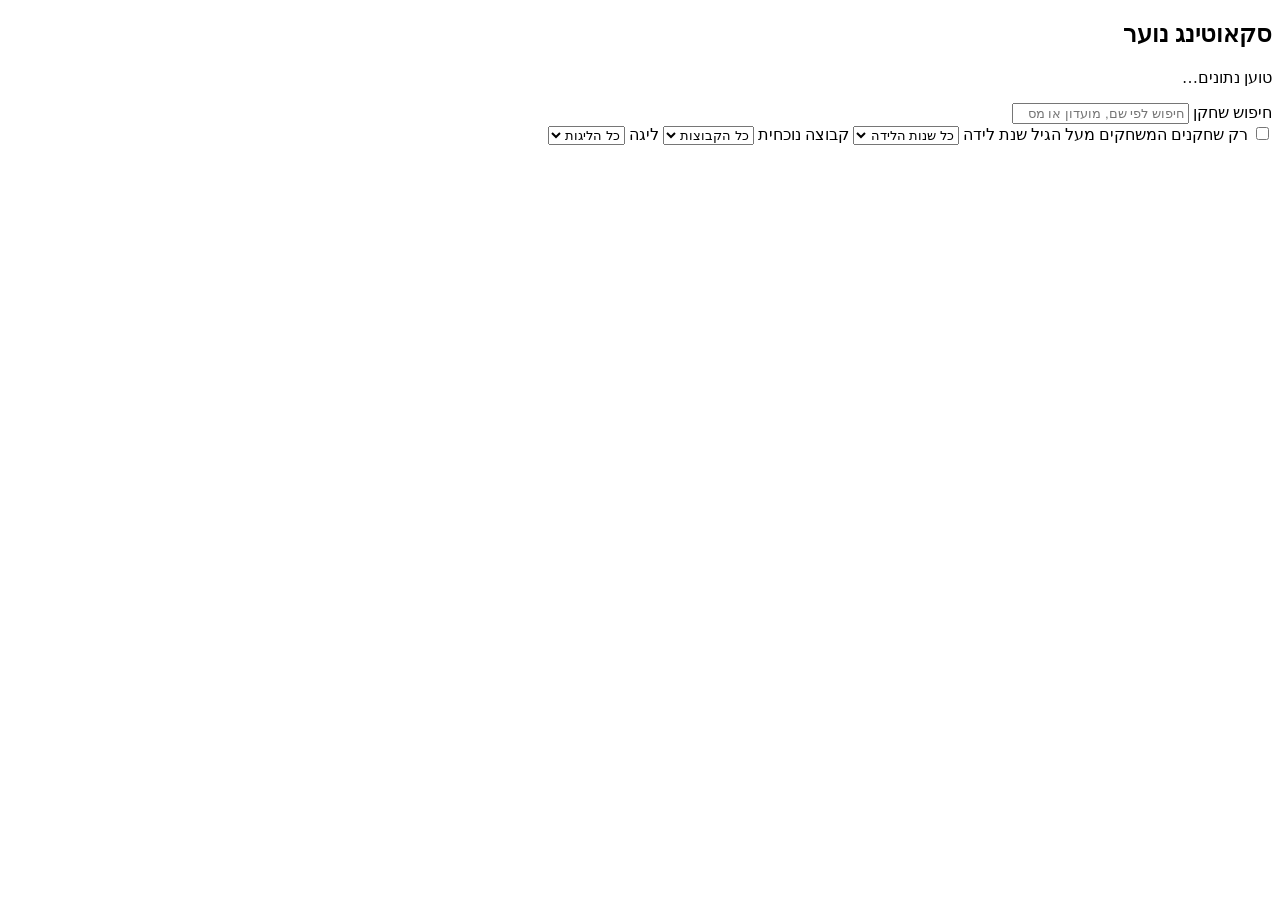
==== dashboard/static/index.html @ bb10bc5c "Add full player history and likely origin city" ====
<!DOCTYPE html>
<html lang="he" dir="rtl">
<head>
<meta charset="utf-8">
<meta name="viewport" content="width=device-width, initial-scale=1">
<title>סקאוטינג נוער — התאחדות לכדורגל</title>
<link rel="stylesheet" href="/static/leaflet.css">
<link rel="stylesheet" href="/static/styles.css">
</head>
<body>
<div class="app">
  <aside class="sidebar">
    <header class="brand">
      <h1>סקאוטינג נוער</h1>
      <p class="dataset" id="dataset">טוען נתונים…</p>
    </header>

    <div class="controls">
      <label class="field search-field">
        <span class="sr-only">חיפוש שחקן</span>
        <input id="query" type="search" placeholder="חיפוש לפי שם, מועדון או מספר שחקן"
               autocomplete="off" spellcheck="false">
      </label>
      <div class="filters">
        <label class="checkbox">
          <input id="above-age" type="checkbox">
          <span>רק שחקנים המשחקים מעל הגיל</span>
        </label>
        <label class="field select-field">
          <span class="sr-only">שנת לידה</span>
          <select id="birth-year">
            <option value="">כל שנות הלידה</option>
          </select>
        </label>
        <label class="field select-field">
          <span class="sr-only">קבוצה נוכחית</span>
          <select id="current-team">
            <option value="">כל הקבוצות</option>
          </select>
        </label>
        <label class="field select-field">
          <span class="sr-only">ליגה</span>
          <select id="league">
            <option value="">כל הליגות</option>
          </select>
        </label>
      </div>
    </div>

    <p class="results-meta" id="results-meta"></p>
    <ul class="results" id="results"></ul>
  </aside>

  <main class="main">
    <article class="player" id="player" hidden>
      <header class="player-head">
        <img class="player-photo" id="player-photo" alt="" hidden>
        <div class="player-identity">
          <h2 id="player-name"></h2>
          <p class="player-meta" id="player-meta"></p>
          <div class="badges" id="player-badges"></div>
        </div>
      </header>

      <section class="tiles" id="tiles"></section>

      <div class="panels">
        <section class="panel map-panel">
          <div class="panel-head">
            <h3>מסלול הקבוצות</h3>
            <p class="hint">סימון גדול = קבוצה מוקדמת יותר, סימון קטן = עדכנית יותר</p>
          </div>
          <div id="map"></div>
          <div class="map-legend">
            <span><i class="dot dot-early"></i> קבוצה מוקדמת (גדול)</span>
            <span><i class="dot dot-current"></i> קבוצה נוכחית</span>
            <span><i class="dot dot-above"></i> תקופה מעל הגיל</span>
          </div>
          <p class="unlocated" id="unlocated" hidden></p>
        </section>

        <section class="panel seasons-panel">
          <div class="panel-head">
            <h3>עונות</h3>
            <p class="hint">מהעדכנית לראשונה</p>
          </div>
          <div class="table-scroll">
            <table class="seasons">
              <thead>
                <tr>
                  <th>עונה</th><th>קבוצה</th><th>קב׳ גיל</th>
                  <th>מש׳</th><th>שערים</th><th>דקות</th><th>כרטיסים</th>
                </tr>
              </thead>
              <tbody id="seasons-body"></tbody>
            </table>
          </div>
        </section>
      </div>
    </article>
  </main>
</div>

<script src="/static/league-filter.js"></script>
<script src="/static/leaflet.js"></script>
<script src="/static/app.js?v=career-history-origin-v2"></script>
</body>
</html>
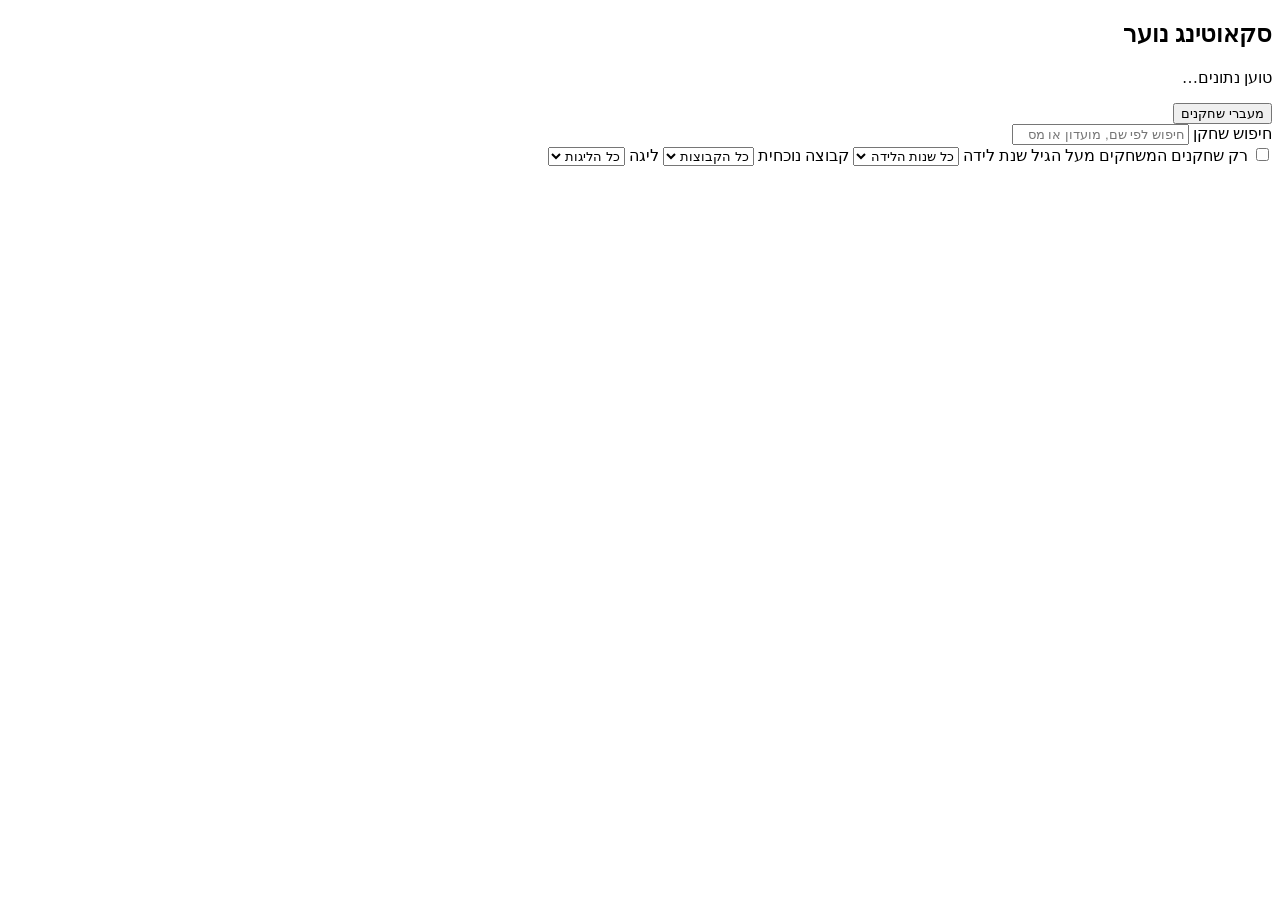
==== commit 171ed55e: "Add Hapoel Beer Sheva player movements report" ====
--- a/dashboard/static/index.html
+++ b/dashboard/static/index.html
@@ -13,6 +13,7 @@
     <header class="brand">
       <h1>סקאוטינג נוער</h1>
       <p class="dataset" id="dataset">טוען נתונים…</p>
+      <button class="movement-nav" id="movements-nav" type="button">מעברי שחקנים</button>
     </header>
 
     <div class="controls">
@@ -52,6 +53,53 @@
   </aside>
 
   <main class="main">
+    <article class="movements" id="movements" hidden aria-live="polite">
+      <header class="movements-head">
+        <div>
+          <h2>מעברי שחקנים</h2>
+          <p>הדוח מתייחס תמיד להפועל באר שבע. הנתונים מתארים חברות בקבוצה לפי עונה, ולא תאריכי העברות.</p>
+        </div>
+      </header>
+      <div class="movement-summary" id="movement-summary"></div>
+      <p class="movement-state" id="movement-state">טוען נתוני מעברים…</p>
+
+      <section class="movement-section" id="former-section" hidden>
+        <div class="panel-head">
+          <div>
+            <h3>שחקנים שהיו בהפועל באר שבע — איפה הם היום?</h3>
+            <p class="hint">הקבוצה האחרונה המופיעה בנתונים, לאחר העונה האחרונה בהפועל באר שבע.</p>
+          </div>
+        </div>
+        <div class="table-scroll">
+          <table class="movement-table">
+            <thead><tr>
+              <th>שחקן</th><th>שנת לידה</th><th>עונה אחרונה בהפועל באר שבע</th>
+              <th>קבוצה בהפועל באר שבע</th><th>קבוצה כיום</th><th>עונה נוכחית</th><th>סטטוס</th>
+            </tr></thead>
+            <tbody id="former-body"></tbody>
+          </table>
+        </div>
+      </section>
+
+      <section class="movement-section" id="current-section" hidden>
+        <div class="panel-head">
+          <div>
+            <h3>שחקנים בהפועל באר שבע כיום — מאיפה הגיעו?</h3>
+            <p class="hint">"הגיע מ-" פירושו הקבוצה הקודמת שנצפתה לפני רצף ההרשמה הנוכחי בהפועל באר שבע.</p>
+          </div>
+        </div>
+        <div class="table-scroll">
+          <table class="movement-table">
+            <thead><tr>
+              <th>שחקן</th><th>שנת לידה</th><th>קבוצה נוכחית</th><th>בהפועל באר שבע מ-</th>
+              <th>הגיע מ-</th><th>עונה קודמת</th><th>סטטוס</th>
+            </tr></thead>
+            <tbody id="current-body"></tbody>
+          </table>
+        </div>
+      </section>
+    </article>
+
     <article class="player" id="player" hidden>
       <header class="player-head">
         <img class="player-photo" id="player-photo" alt="" hidden>
@@ -103,6 +151,6 @@
 
 <script src="/static/league-filter.js"></script>
 <script src="/static/leaflet.js"></script>
-<script src="/static/app.js?v=career-history-origin-v2"></script>
+<script src="/static/app.js?v=player-movements-v1"></script>
 </body>
 </html>
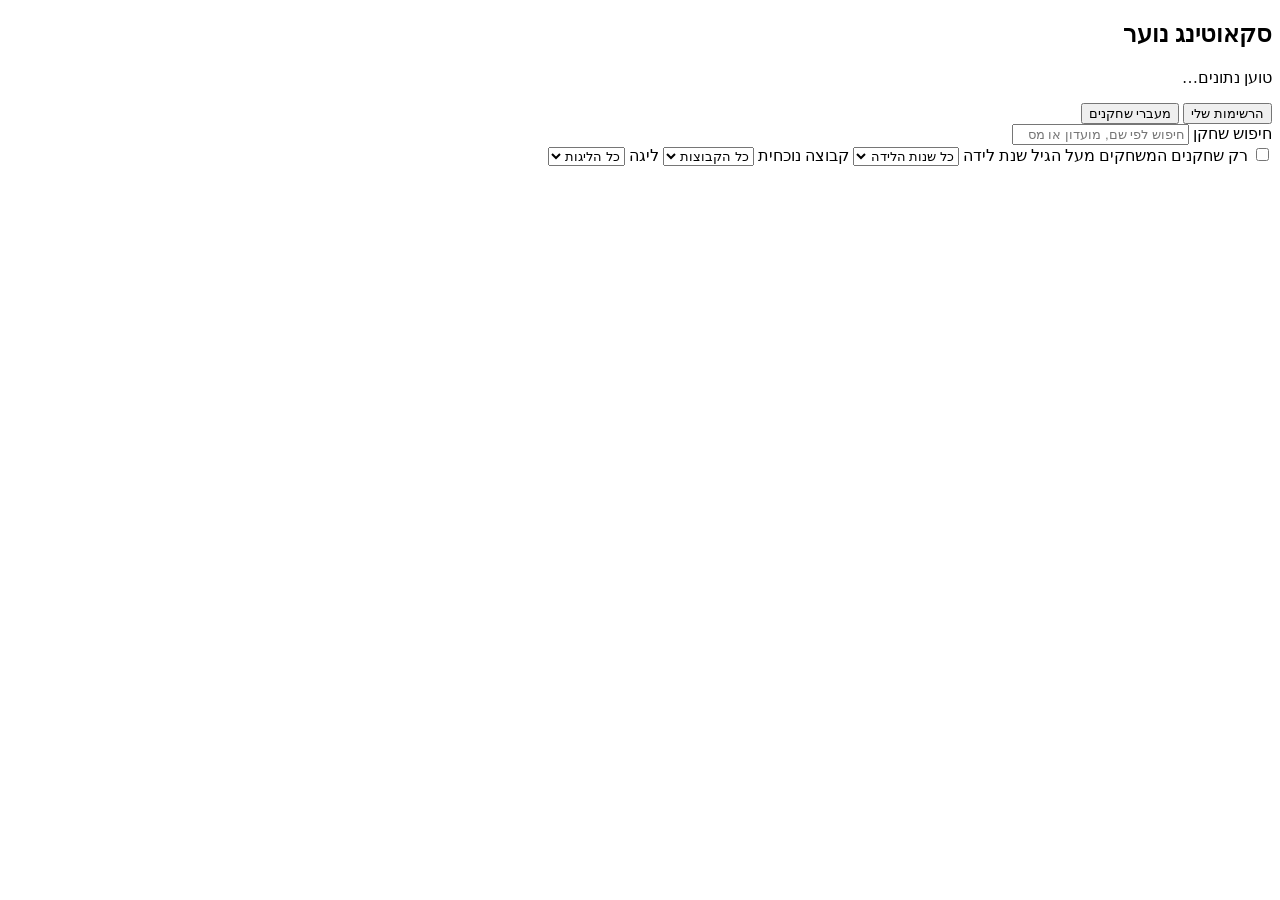
==== commit 70551f7a: "Add private user shortlists" ====
--- a/dashboard/static/index.html
+++ b/dashboard/static/index.html
@@ -13,6 +13,7 @@
     <header class="brand">
       <h1>סקאוטינג נוער</h1>
       <p class="dataset" id="dataset">טוען נתונים…</p>
+      <button class="shortlists-nav" id="shortlists-nav" type="button">הרשימות שלי</button>
       <button class="movement-nav" id="movements-nav" type="button">מעברי שחקנים</button>
     </header>
 
@@ -100,6 +101,22 @@
       </section>
     </article>
 
+    <article class="shortlists" id="shortlists" hidden aria-live="polite">
+      <header class="shortlists-head">
+        <div>
+          <h2 id="shortlists-title">הרשימות שלי</h2>
+          <p id="shortlists-description">רשימות אישיות נשמרות לחשבון שלך גם לאחר רענון נתוני הסקאוטינג.</p>
+        </div>
+        <div class="shortlists-actions">
+          <button id="shortlists-back" type="button" hidden>חזרה לרשימות</button>
+          <button class="primary-action" id="new-shortlist" type="button">+ רשימה חדשה</button>
+        </div>
+      </header>
+      <p class="shortlists-state" id="shortlists-state"></p>
+      <div class="shortlist-cards" id="shortlist-cards"></div>
+      <div class="shortlist-players" id="shortlist-players" hidden></div>
+    </article>
+
     <article class="player" id="player" hidden>
       <header class="player-head">
         <img class="player-photo" id="player-photo" alt="" hidden>
@@ -107,6 +124,10 @@
           <h2 id="player-name"></h2>
           <p class="player-meta" id="player-meta"></p>
           <div class="badges" id="player-badges"></div>
+        </div>
+        <div class="player-shortlist-actions">
+          <button class="favorite-button" id="header-favorite" type="button" aria-label="הוספה למועדפים"></button>
+          <button class="shortlist-button" id="header-add-shortlist" type="button">הוסף לרשימה</button>
         </div>
       </header>
 
@@ -151,6 +172,6 @@
 
 <script src="/static/league-filter.js"></script>
 <script src="/static/leaflet.js"></script>
-<script src="/static/app.js?v=player-movements-v1"></script>
+<script src="/static/app.js?v=user-shortlists-v1"></script>
 </body>
 </html>
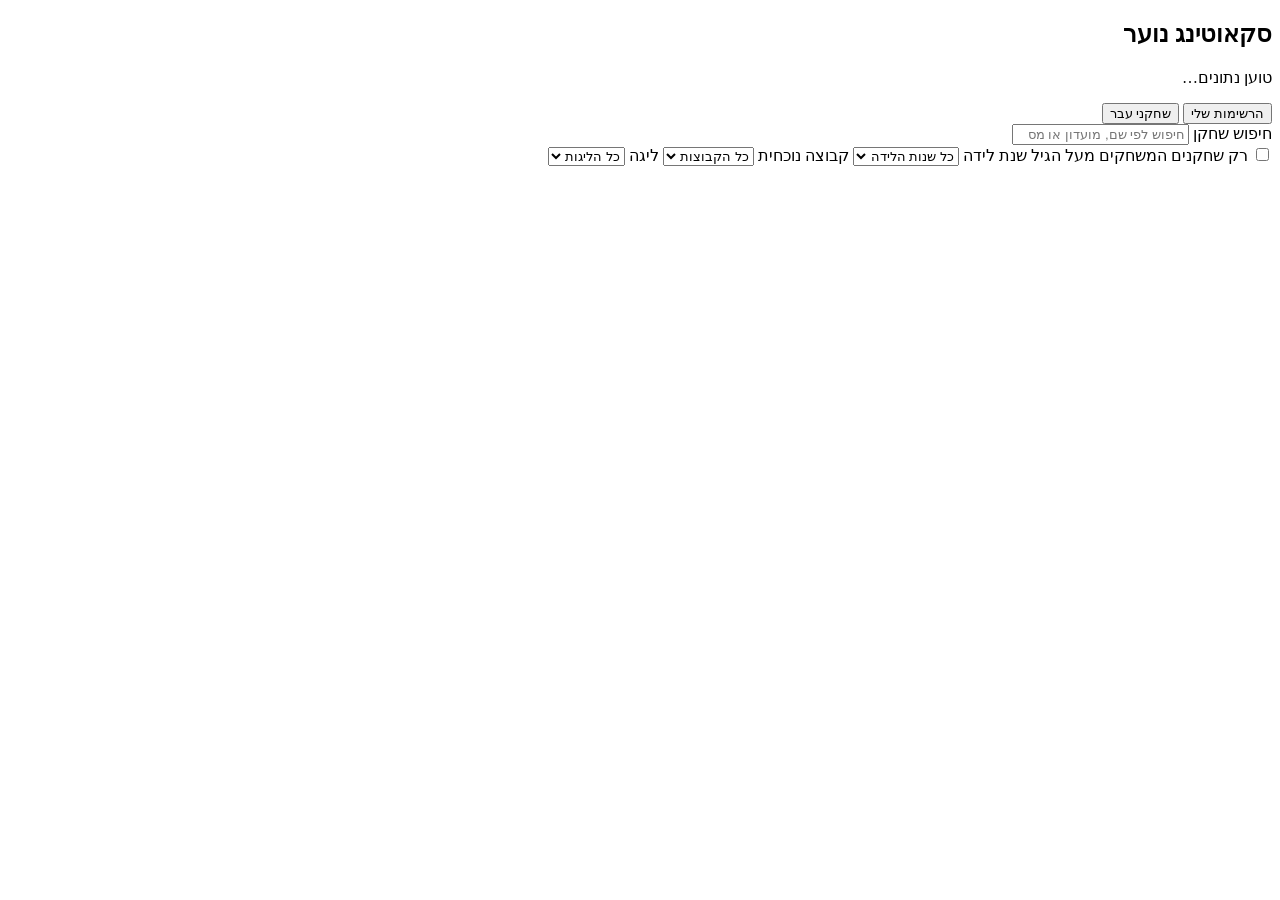
==== commit a692a9d4: "Recognize Hapoel Be'er Sheva youth aliases" ====
--- a/dashboard/static/index.html
+++ b/dashboard/static/index.html
@@ -14,7 +14,7 @@
       <h1>סקאוטינג נוער</h1>
       <p class="dataset" id="dataset">טוען נתונים…</p>
       <button class="shortlists-nav" id="shortlists-nav" type="button">הרשימות שלי</button>
-      <button class="movement-nav" id="movements-nav" type="button">מעברי שחקנים</button>
+      <button class="movement-nav" id="movements-nav" type="button">שחקני עבר</button>
     </header>
 
     <div class="controls">
@@ -57,7 +57,7 @@
     <article class="movements" id="movements" hidden aria-live="polite">
       <header class="movements-head">
         <div>
-          <h2>מעברי שחקנים</h2>
+          <h2>שחקני עבר</h2>
           <p>הדוח מתייחס תמיד להפועל באר שבע. הנתונים מתארים חברות בקבוצה לפי עונה, ולא תאריכי העברות.</p>
         </div>
       </header>
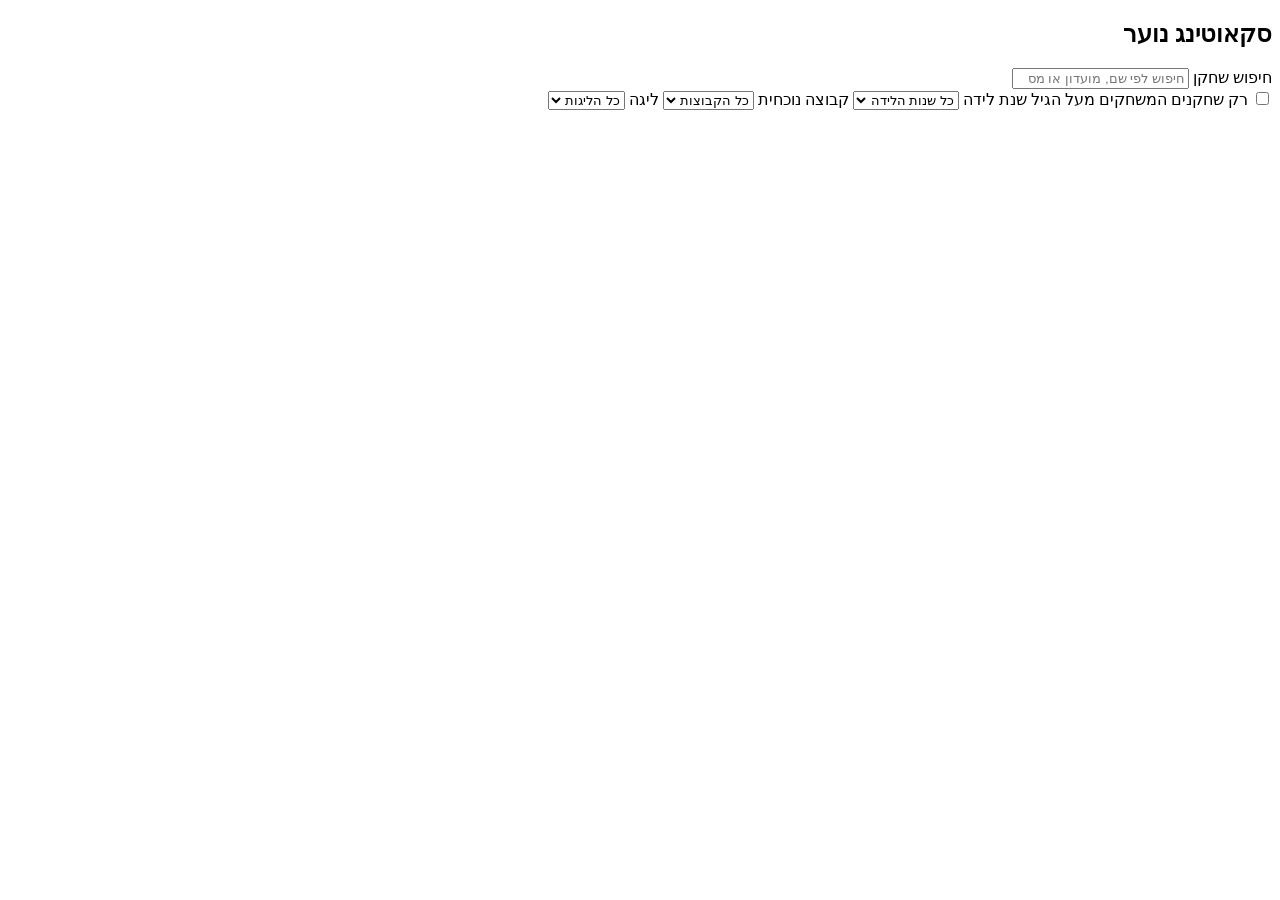
==== commit 43a3dec8: "Fix dashboard layout: map panel overflow, compact filters, drop dataset line - The map panel no long" ====
--- a/dashboard/static/index.html
+++ b/dashboard/static/index.html
@@ -12,9 +12,7 @@
   <aside class="sidebar">
     <header class="brand">
       <h1>סקאוטינג נוער</h1>
-      <p class="dataset" id="dataset">טוען נתונים…</p>
-      <button class="shortlists-nav" id="shortlists-nav" type="button">הרשימות שלי</button>
-      <button class="movement-nav" id="movements-nav" type="button">שחקני עבר</button>
+      <p class="dataset" id="dataset" hidden></p>
     </header>
 
     <div class="controls">
@@ -34,7 +32,7 @@
             <option value="">כל שנות הלידה</option>
           </select>
         </label>
-        <label class="field select-field">
+        <label class="field select-field field-wide">
           <span class="sr-only">קבוצה נוכחית</span>
           <select id="current-team">
             <option value="">כל הקבוצות</option>
@@ -54,69 +52,6 @@
   </aside>
 
   <main class="main">
-    <article class="movements" id="movements" hidden aria-live="polite">
-      <header class="movements-head">
-        <div>
-          <h2>שחקני עבר</h2>
-          <p>הדוח מתייחס תמיד להפועל באר שבע. הנתונים מתארים חברות בקבוצה לפי עונה, ולא תאריכי העברות.</p>
-        </div>
-      </header>
-      <div class="movement-summary" id="movement-summary"></div>
-      <p class="movement-state" id="movement-state">טוען נתוני מעברים…</p>
-
-      <section class="movement-section" id="former-section" hidden>
-        <div class="panel-head">
-          <div>
-            <h3>שחקנים שהיו בהפועל באר שבע — איפה הם היום?</h3>
-            <p class="hint">הקבוצה האחרונה המופיעה בנתונים, לאחר העונה האחרונה בהפועל באר שבע.</p>
-          </div>
-        </div>
-        <div class="table-scroll">
-          <table class="movement-table">
-            <thead><tr>
-              <th>שחקן</th><th>שנת לידה</th><th>עונה אחרונה בהפועל באר שבע</th>
-              <th>קבוצה בהפועל באר שבע</th><th>קבוצה כיום</th><th>עונה נוכחית</th><th>סטטוס</th>
-            </tr></thead>
-            <tbody id="former-body"></tbody>
-          </table>
-        </div>
-      </section>
-
-      <section class="movement-section" id="current-section" hidden>
-        <div class="panel-head">
-          <div>
-            <h3>שחקנים בהפועל באר שבע כיום — מאיפה הגיעו?</h3>
-            <p class="hint">"הגיע מ-" פירושו הקבוצה הקודמת שנצפתה לפני רצף ההרשמה הנוכחי בהפועל באר שבע.</p>
-          </div>
-        </div>
-        <div class="table-scroll">
-          <table class="movement-table">
-            <thead><tr>
-              <th>שחקן</th><th>שנת לידה</th><th>קבוצה נוכחית</th><th>בהפועל באר שבע מ-</th>
-              <th>הגיע מ-</th><th>עונה קודמת</th><th>סטטוס</th>
-            </tr></thead>
-            <tbody id="current-body"></tbody>
-          </table>
-        </div>
-      </section>
-    </article>
-
-    <article class="shortlists" id="shortlists" hidden aria-live="polite">
-      <header class="shortlists-head">
-        <div>
-          <h2 id="shortlists-title">הרשימות שלי</h2>
-          <p id="shortlists-description">רשימות אישיות נשמרות לחשבון שלך גם לאחר רענון נתוני הסקאוטינג.</p>
-        </div>
-        <div class="shortlists-actions">
-          <button id="shortlists-back" type="button" hidden>חזרה לרשימות</button>
-          <button class="primary-action" id="new-shortlist" type="button">+ רשימה חדשה</button>
-        </div>
-      </header>
-      <p class="shortlists-state" id="shortlists-state"></p>
-      <div class="shortlist-cards" id="shortlist-cards"></div>
-      <div class="shortlist-players" id="shortlist-players" hidden></div>
-    </article>
-
     <article class="player" id="player" hidden>
       <header class="player-head">
         <img class="player-photo" id="player-photo" alt="" hidden>
@@ -124,10 +59,6 @@
           <h2 id="player-name"></h2>
           <p class="player-meta" id="player-meta"></p>
           <div class="badges" id="player-badges"></div>
-        </div>
-        <div class="player-shortlist-actions">
-          <button class="favorite-button" id="header-favorite" type="button" aria-label="הוספה למועדפים"></button>
-          <button class="shortlist-button" id="header-add-shortlist" type="button">הוסף לרשימה</button>
         </div>
       </header>
 
@@ -172,6 +103,6 @@
 
 <script src="/static/league-filter.js"></script>
 <script src="/static/leaflet.js"></script>
-<script src="/static/app.js?v=user-shortlists-v1"></script>
+<script src="/static/app.js?v=career-history-origin-v2"></script>
 </body>
 </html>
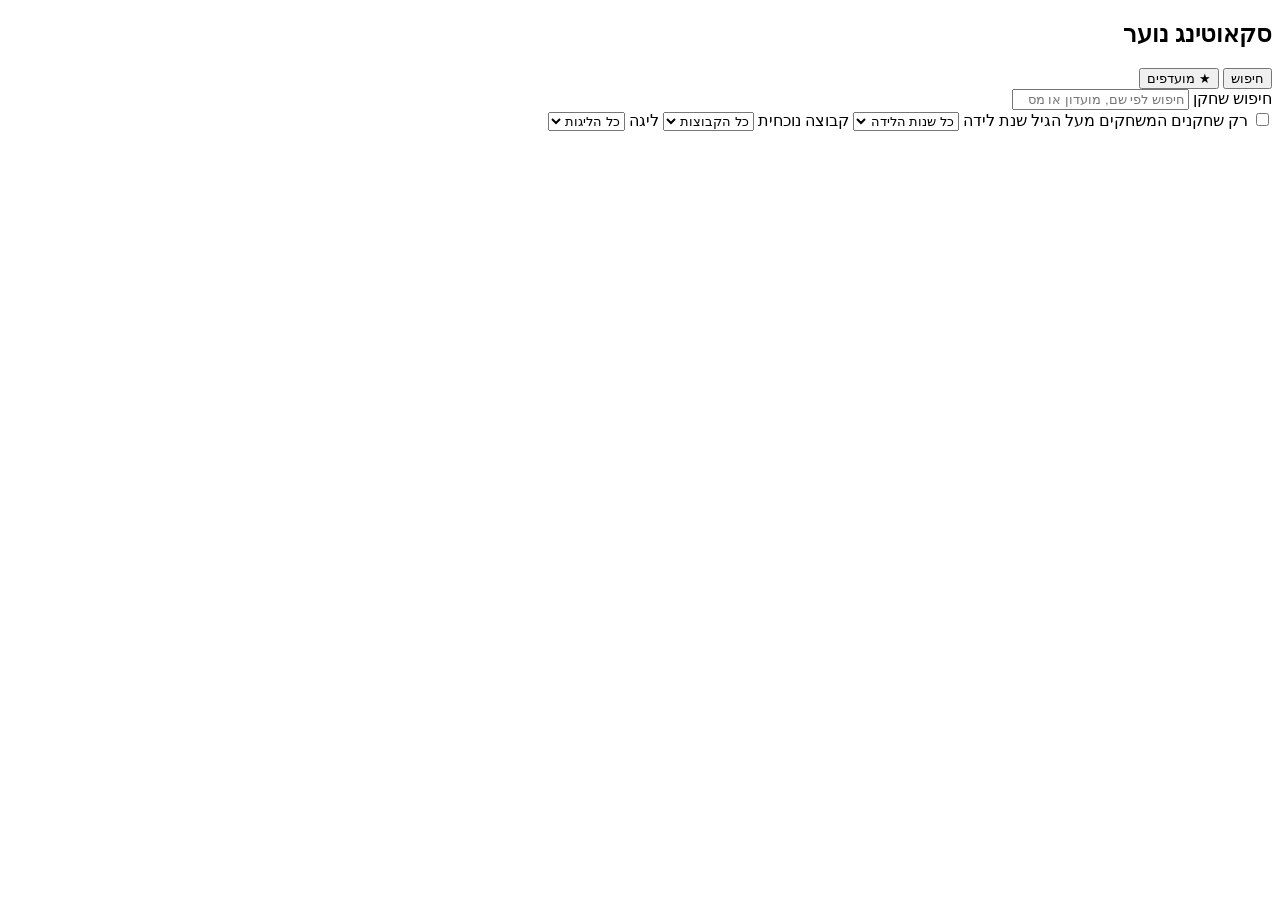
==== commit 922ec6c4: "Add favourite players with notes and recent matches - Star button on the player card adds or removes" ====
--- a/dashboard/static/index.html
+++ b/dashboard/static/index.html
@@ -11,10 +11,22 @@
 <div class="app">
   <aside class="sidebar">
     <header class="brand">
-      <h1>סקאוטינג נוער</h1>
+      <div class="brand-row">
+        <h1>סקאוטינג נוער</h1>
+        <div class="view-tabs" role="tablist" aria-label="תצוגת סרגל הצד">
+          <button type="button" class="view-tab" role="tab" id="tab-search"
+                  aria-selected="true" aria-controls="search-view">חיפוש</button>
+          <button type="button" class="view-tab" role="tab" id="tab-favorites"
+                  aria-selected="false" aria-controls="favorites-view">
+            <span class="star-mark" aria-hidden="true">★</span> מועדפים
+            <span class="count" id="favorites-count"></span>
+          </button>
+        </div>
+      </div>
       <p class="dataset" id="dataset" hidden></p>
     </header>
 
+    <div class="sidebar-view" id="search-view" role="tabpanel" aria-labelledby="tab-search">
     <div class="controls">
       <label class="field search-field">
         <span class="sr-only">חיפוש שחקן</span>
@@ -49,6 +61,12 @@
 
     <p class="results-meta" id="results-meta"></p>
     <ul class="results" id="results"></ul>
+    </div>
+
+    <div class="sidebar-view" id="favorites-view" role="tabpanel" aria-labelledby="tab-favorites" hidden>
+      <p class="results-meta" id="favorites-meta"></p>
+      <ul class="results favorites" id="favorites"></ul>
+    </div>
   </aside>
 
   <main class="main">
@@ -59,6 +77,20 @@
           <h2 id="player-name"></h2>
           <p class="player-meta" id="player-meta"></p>
           <div class="badges" id="player-badges"></div>
+        </div>
+        <div class="favorite-box">
+          <button type="button" class="star-button" id="favorite-toggle" aria-pressed="false">
+            <span class="star-icon" aria-hidden="true">☆</span>
+            <span class="star-label">הוספה למועדפים</span>
+          </button>
+          <div class="favorite-notes" id="favorite-notes" hidden>
+            <label for="notes-input">הערות</label>
+            <textarea id="notes-input" rows="3" placeholder="מה ראית בשחקן?"></textarea>
+            <div class="notes-actions">
+              <span class="notes-status" id="notes-status" role="status"></span>
+              <button type="button" class="save-button" id="notes-save">שמירה</button>
+            </div>
+          </div>
         </div>
       </header>
 
@@ -97,12 +129,20 @@
           </div>
         </section>
       </div>
+
+      <section class="panel matches-panel" id="matches-panel" hidden>
+        <div class="panel-head">
+          <h3>משחקים אחרונים</h3>
+          <p class="hint">5 המשחקים האחרונים</p>
+        </div>
+        <div id="matches-body"></div>
+      </section>
     </article>
   </main>
 </div>
 
 <script src="/static/league-filter.js"></script>
 <script src="/static/leaflet.js"></script>
-<script src="/static/app.js?v=career-history-origin-v2"></script>
+<script src="/static/app.js?v=favorites-v4"></script>
 </body>
 </html>
